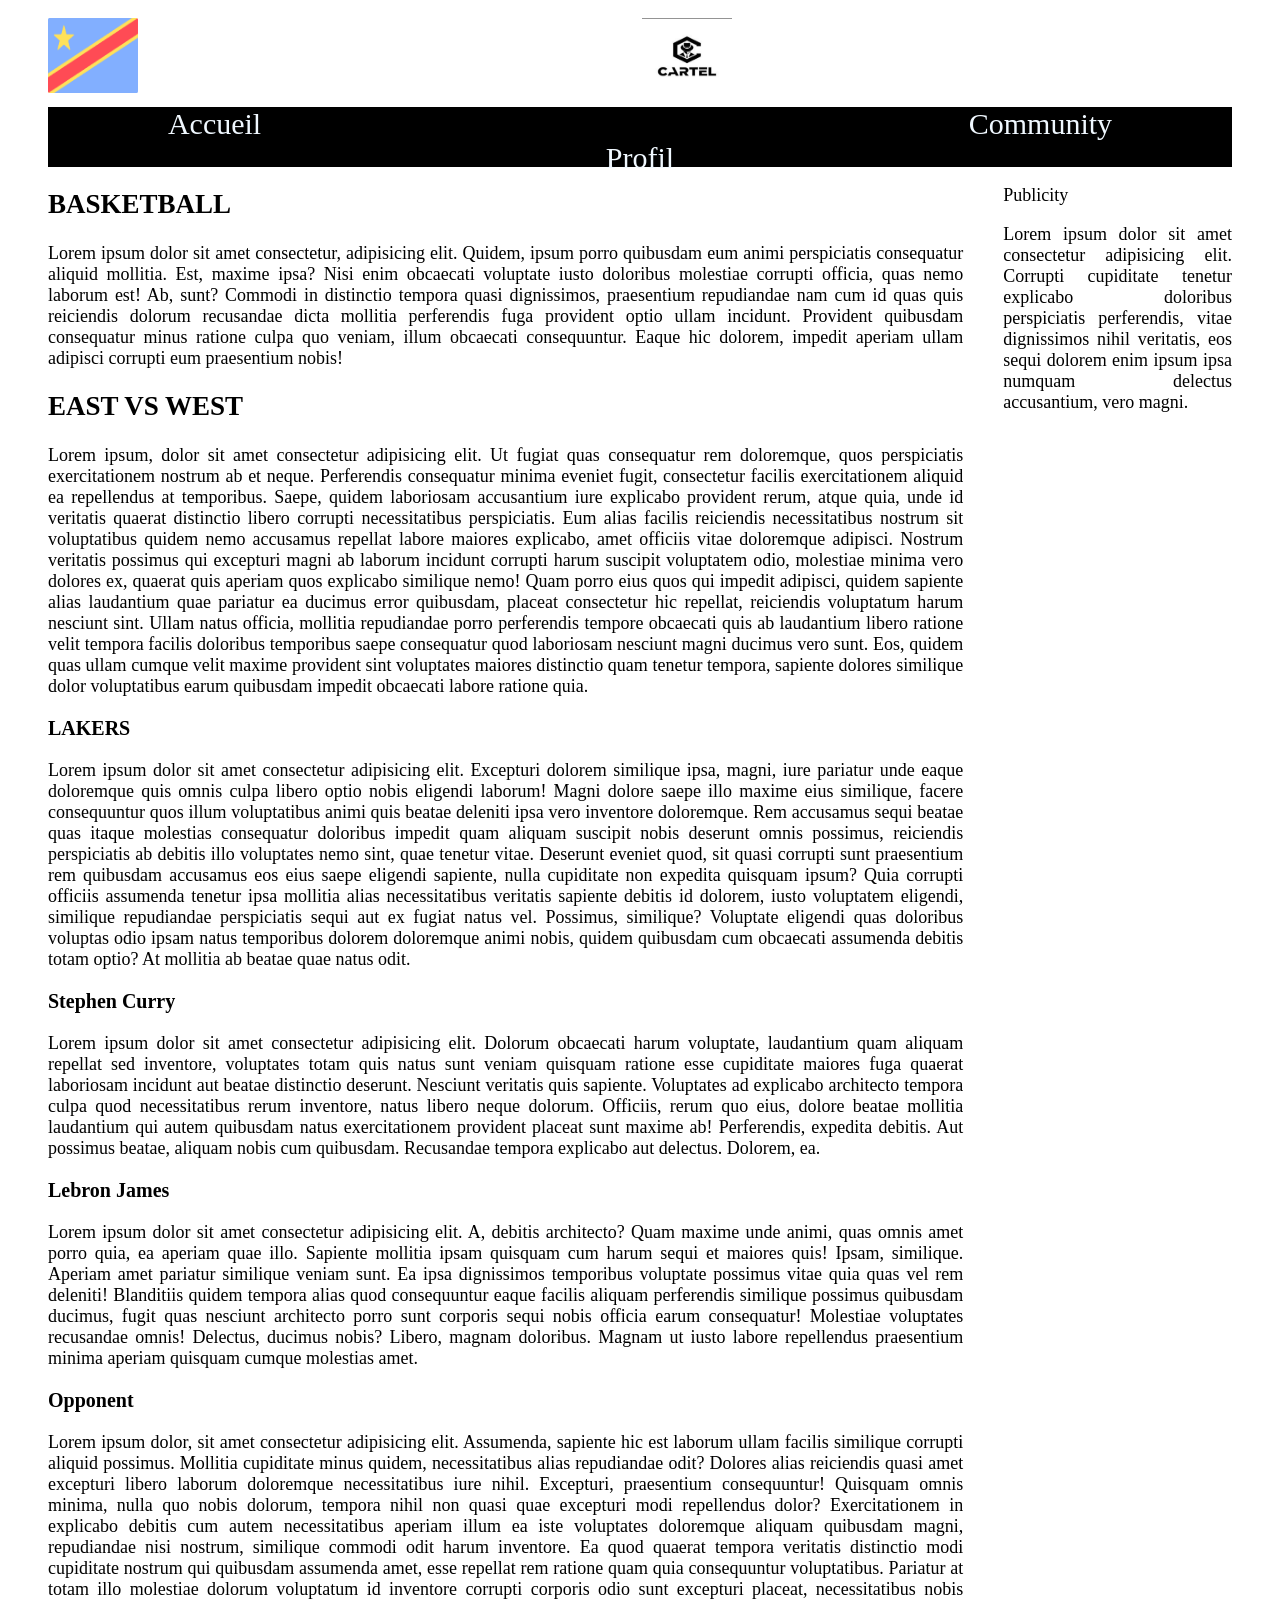
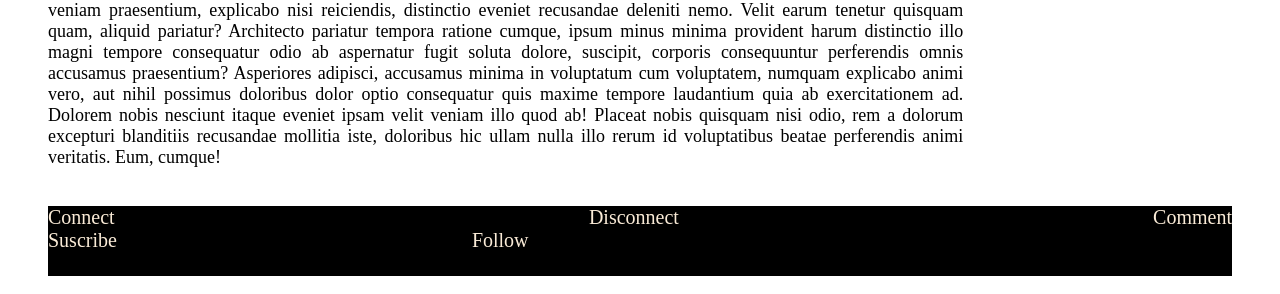
==== web site1.html @ f6be1f8c "first commit" ====
<!DOCTYPE html>
<html lang="en">
  <head>
    <meta charset="UTF-8" />
    <meta name="viewport" content="width=device-width, initial-scale=1.0" />
    <link rel="stylesheet" href="1.css" />
    <title>WEB SITE</title>
  </head>
  <body class="main-body">
    <header>
      <img src="drc.png" alt="drc flag" />
      <img src="cartel.jpg" alt="cartel" />
    </header>
    <nav>Accueil community profil</nav>
    <div class="semi-body">
      <div class="parent">
        <div class="section-1">
          <article>
            <h1>BASKETBALL</h1>
            <p>
              Lorem ipsum dolor sit amet consectetur, adipisicing elit. Quidem,
              ipsum porro quibusdam eum animi perspiciatis consequatur aliquid
              mollitia. Est, maxime ipsa? Nisi enim obcaecati voluptate iusto
              doloribus molestiae corrupti officia, quas nemo laborum est! Ab,
              sunt? Commodi in distinctio tempora quasi dignissimos, praesentium
              repudiandae nam cum id quas quis reiciendis dolorum recusandae
              dicta mollitia perferendis fuga provident optio ullam incidunt.
              Provident quibusdam consequatur minus ratione culpa quo veniam,
              illum obcaecati consequuntur. Eaque hic dolorem, impedit aperiam
              ullam adipisci corrupti eum praesentium nobis!
            </p>
            <h2>EAST VS WEST</h2>
            <p>
              Lorem ipsum, dolor sit amet consectetur adipisicing elit. Ut
              fugiat quas consequatur rem doloremque, quos perspiciatis
              exercitationem nostrum ab et neque. Perferendis consequatur minima
              eveniet fugit, consectetur facilis exercitationem aliquid ea
              repellendus at temporibus. Saepe, quidem laboriosam accusantium
              iure explicabo provident rerum, atque quia, unde id veritatis
              quaerat distinctio libero corrupti necessitatibus perspiciatis.
              Eum alias facilis reiciendis necessitatibus nostrum sit
              voluptatibus quidem nemo accusamus repellat labore maiores
              explicabo, amet officiis vitae doloremque adipisci. Nostrum
              veritatis possimus qui excepturi magni ab laborum incidunt
              corrupti harum suscipit voluptatem odio, molestiae minima vero
              dolores ex, quaerat quis aperiam quos explicabo similique nemo!
              Quam porro eius quos qui impedit adipisci, quidem sapiente alias
              laudantium quae pariatur ea ducimus error quibusdam, placeat
              consectetur hic repellat, reiciendis voluptatum harum nesciunt
              sint. Ullam natus officia, mollitia repudiandae porro perferendis
              tempore obcaecati quis ab laudantium libero ratione velit tempora
              facilis doloribus temporibus saepe consequatur quod laboriosam
              nesciunt magni ducimus vero sunt. Eos, quidem quas ullam cumque
              velit maxime provident sint voluptates maiores distinctio quam
              tenetur tempora, sapiente dolores similique dolor voluptatibus
              earum quibusdam impedit obcaecati labore ratione quia.
            </p>
          </article>

          <article>
            <h3>LAKERS</h3>
            <p>
              Lorem ipsum dolor sit amet consectetur adipisicing elit. Excepturi
              dolorem similique ipsa, magni, iure pariatur unde eaque doloremque
              quis omnis culpa libero optio nobis eligendi laborum! Magni dolore
              saepe illo maxime eius similique, facere consequuntur quos illum
              voluptatibus animi quis beatae deleniti ipsa vero inventore
              doloremque. Rem accusamus sequi beatae quas itaque molestias
              consequatur doloribus impedit quam aliquam suscipit nobis deserunt
              omnis possimus, reiciendis perspiciatis ab debitis illo voluptates
              nemo sint, quae tenetur vitae. Deserunt eveniet quod, sit quasi
              corrupti sunt praesentium rem quibusdam accusamus eos eius saepe
              eligendi sapiente, nulla cupiditate non expedita quisquam ipsum?
              Quia corrupti officiis assumenda tenetur ipsa mollitia alias
              necessitatibus veritatis sapiente debitis id dolorem, iusto
              voluptatem eligendi, similique repudiandae perspiciatis sequi aut
              ex fugiat natus vel. Possimus, similique? Voluptate eligendi quas
              doloribus voluptas odio ipsam natus temporibus dolorem doloremque
              animi nobis, quidem quibusdam cum obcaecati assumenda debitis
              totam optio? At mollitia ab beatae quae natus odit.
            </p>
            <h3>stephen Curry</h3>
            <p>
              Lorem ipsum dolor sit amet consectetur adipisicing elit. Dolorum
              obcaecati harum voluptate, laudantium quam aliquam repellat sed
              inventore, voluptates totam quis natus sunt veniam quisquam
              ratione esse cupiditate maiores fuga quaerat laboriosam incidunt
              aut beatae distinctio deserunt. Nesciunt veritatis quis sapiente.
              Voluptates ad explicabo architecto tempora culpa quod
              necessitatibus rerum inventore, natus libero neque dolorum.
              Officiis, rerum quo eius, dolore beatae mollitia laudantium qui
              autem quibusdam natus exercitationem provident placeat sunt maxime
              ab! Perferendis, expedita debitis. Aut possimus beatae, aliquam
              nobis cum quibusdam. Recusandae tempora explicabo aut delectus.
              Dolorem, ea.
            </p>
            <h3>Lebron James</h3>
            <p>
              Lorem ipsum dolor sit amet consectetur adipisicing elit. A,
              debitis architecto? Quam maxime unde animi, quas omnis amet porro
              quia, ea aperiam quae illo. Sapiente mollitia ipsam quisquam cum
              harum sequi et maiores quis! Ipsam, similique. Aperiam amet
              pariatur similique veniam sunt. Ea ipsa dignissimos temporibus
              voluptate possimus vitae quia quas vel rem deleniti! Blanditiis
              quidem tempora alias quod consequuntur eaque facilis aliquam
              perferendis similique possimus quibusdam ducimus, fugit quas
              nesciunt architecto porro sunt corporis sequi nobis officia earum
              consequatur! Molestiae voluptates recusandae omnis! Delectus,
              ducimus nobis? Libero, magnam doloribus. Magnam ut iusto labore
              repellendus praesentium minima aperiam quisquam cumque molestias
              amet.
            </p>
            <h3>Opponent</h3>
            <p>
              Lorem ipsum dolor, sit amet consectetur adipisicing elit.
              Assumenda, sapiente hic est laborum ullam facilis similique
              corrupti aliquid possimus. Mollitia cupiditate minus quidem,
              necessitatibus alias repudiandae odit? Dolores alias reiciendis
              quasi amet excepturi libero laborum doloremque necessitatibus iure
              nihil. Excepturi, praesentium consequuntur! Quisquam omnis minima,
              nulla quo nobis dolorum, tempora nihil non quasi quae excepturi
              modi repellendus dolor? Exercitationem in explicabo debitis cum
              autem necessitatibus aperiam illum ea iste voluptates doloremque
              aliquam quibusdam magni, repudiandae nisi nostrum, similique
              commodi odit harum inventore. Ea quod quaerat tempora veritatis
              distinctio modi cupiditate nostrum qui quibusdam assumenda amet,
              esse repellat rem ratione quam quia consequuntur voluptatibus.
              Pariatur at totam illo molestiae dolorum voluptatum id inventore
              corrupti corporis odio sunt excepturi placeat, necessitatibus
              nobis veniam praesentium, explicabo nisi reiciendis, distinctio
              eveniet recusandae deleniti nemo. Velit earum tenetur quisquam
              quam, aliquid pariatur? Architecto pariatur tempora ratione
              cumque, ipsum minus minima provident harum distinctio illo magni
              tempore consequatur odio ab aspernatur fugit soluta dolore,
              suscipit, corporis consequuntur perferendis omnis accusamus
              praesentium? Asperiores adipisci, accusamus minima in voluptatum
              cum voluptatem, numquam explicabo animi vero, aut nihil possimus
              doloribus dolor optio consequatur quis maxime tempore laudantium
              quia ab exercitationem ad. Dolorem nobis nesciunt itaque eveniet
              ipsam velit veniam illo quod ab! Placeat nobis quisquam nisi odio,
              rem a dolorum excepturi blanditiis recusandae mollitia iste,
              doloribus hic ullam nulla illo rerum id voluptatibus beatae
              perferendis animi veritatis. Eum, cumque!
            </p>
          </article>
        </div>
        <div class="section-2">
          <p>Publicity</p>
          <p>
            Lorem ipsum dolor sit amet consectetur adipisicing elit. Corrupti
            cupiditate tenetur explicabo doloribus perspiciatis perferendis,
            vitae dignissimos nihil veritatis, eos sequi dolorem enim ipsum ipsa
            numquam delectus accusantium, vero magni.
          </p>
        </div>
      </div>
    </div>
    <footer>
      <p>connect disconnect comment suscribe follow</p>
    </footer>
  </body>
</html>
---- 1.css ----
body {
  padding: 10px 40px;
}

header {
  margin-bottom: 10px;
  border-image: round;
  word-spacing: 500px;
}
header img {
  width: 90px;
  height: 75px;
}
nav {
  background-color: black;
  border: none;
  word-spacing: 700px;
  color: aliceblue;
  height: 60px;
  text-align: center;
  font-size: 30px;
  text-transform: capitalize;
}
/* main {
  margin-right: 400px;
  font-size: 18px;
  font-family: "Times New Roman", Times, serif;
  text-align: justify;
} */
.section-1 {
  width: 80%;
  font-size: 18px;
  font-family: "Times New Roman", Times, serif;
  text-align: justify;
}

.section-2 {
  width: 20%;
  font-size: 18px;
  font-family: "Times New Roman", Times, serif;
  text-align: justify;
}

h3 {
  text-transform: capitalize;
  font-weight: bold;
  font-size: 20px;
}
footer {
  background-color: black;
  word-spacing: 350px;
  color: antiquewhite;
  text-align: justify;
  height: 70px;
  font-size: 20px;
  text-transform: capitalize;
}

.parent {
  width: 100%;
  display: flex;
  gap: 40px;
}
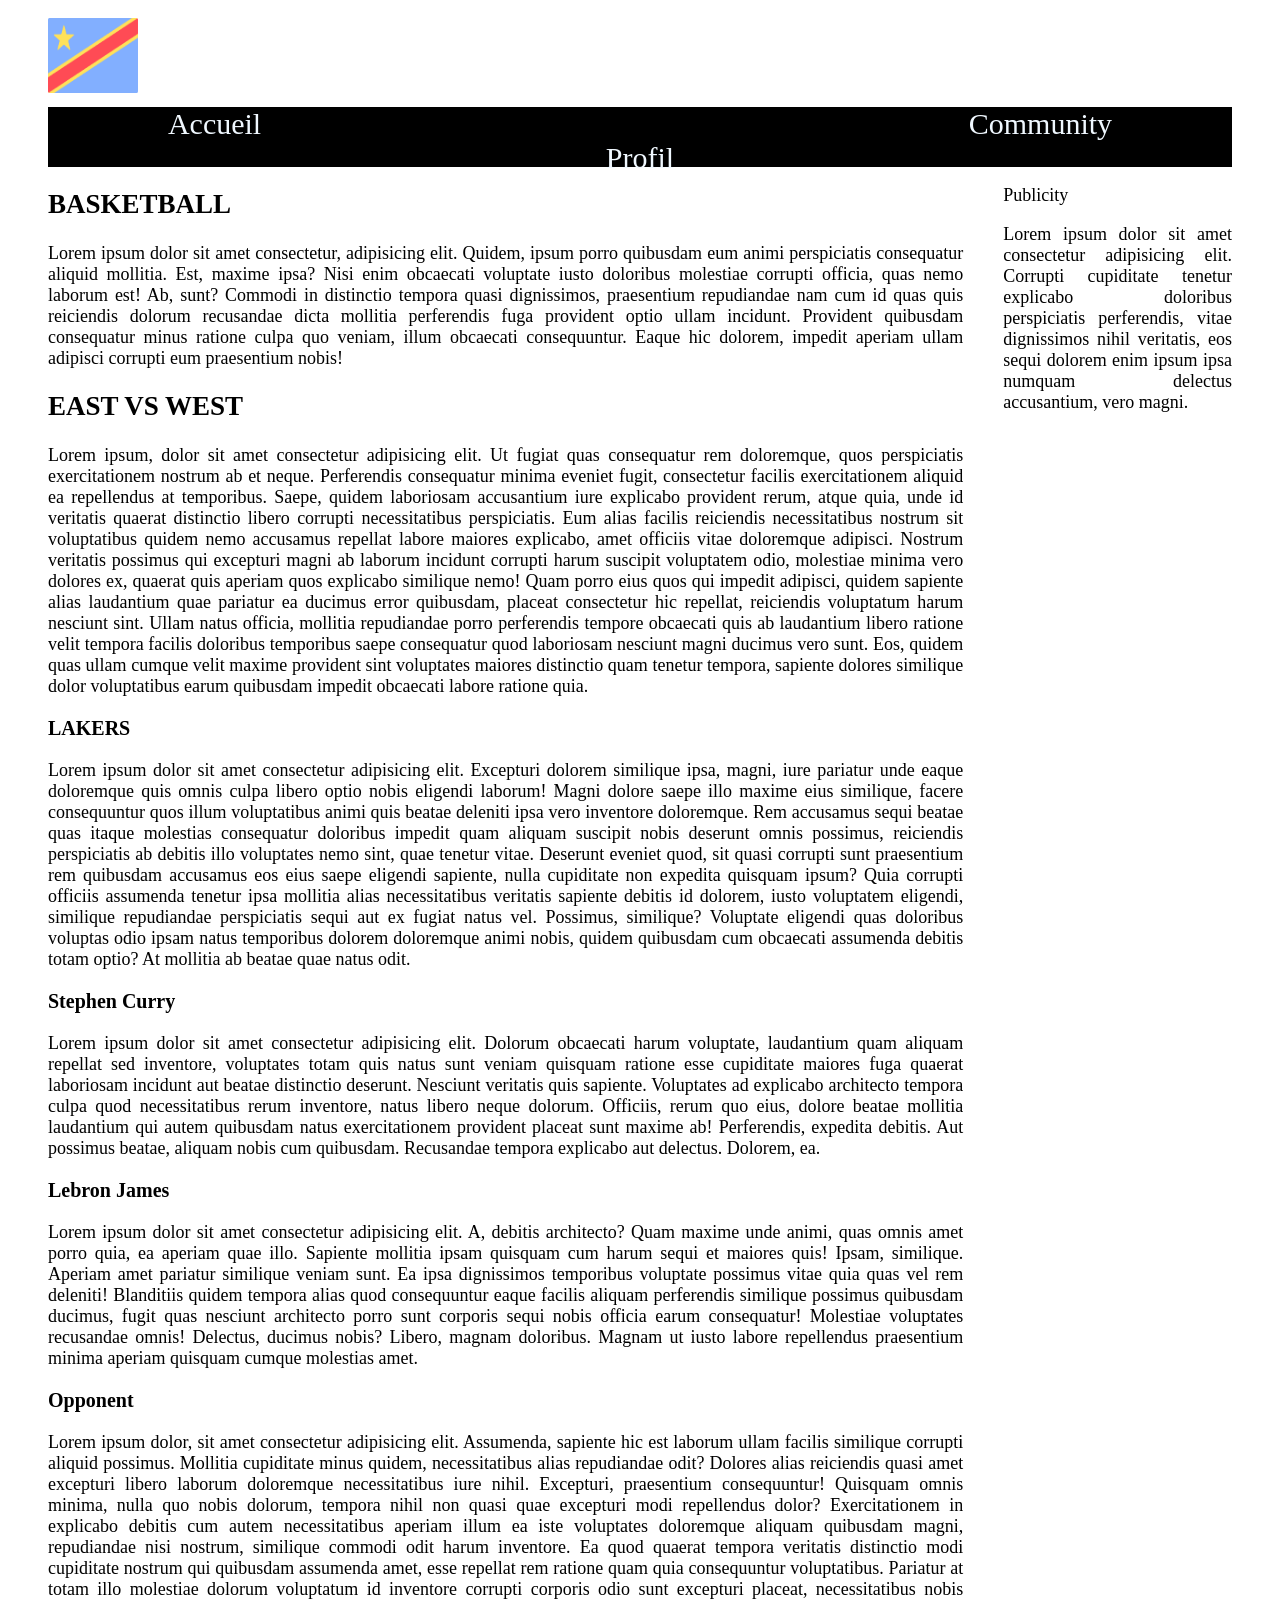
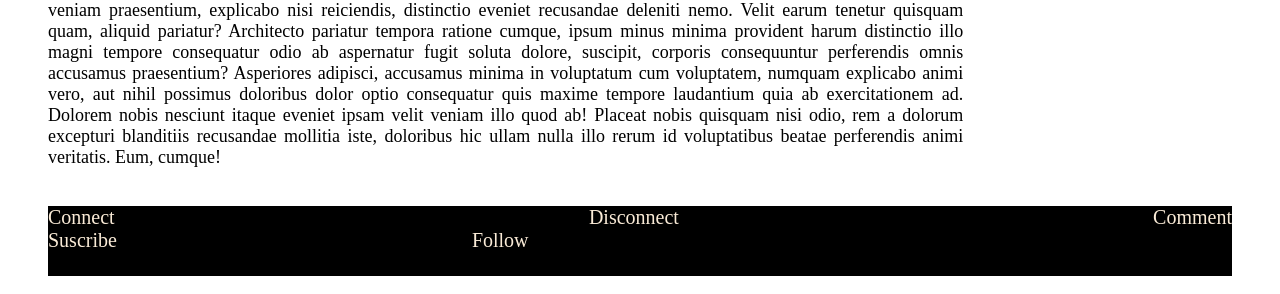
==== commit e237d590: "modified" ====
--- a/web site1.html
+++ b/web site1.html
@@ -9,7 +9,6 @@
   <body class="main-body">
     <header>
       <img src="drc.png" alt="drc flag" />
-      <img src="cartel.jpg" alt="cartel" />
     </header>
     <nav>Accueil community profil</nav>
     <div class="semi-body">
